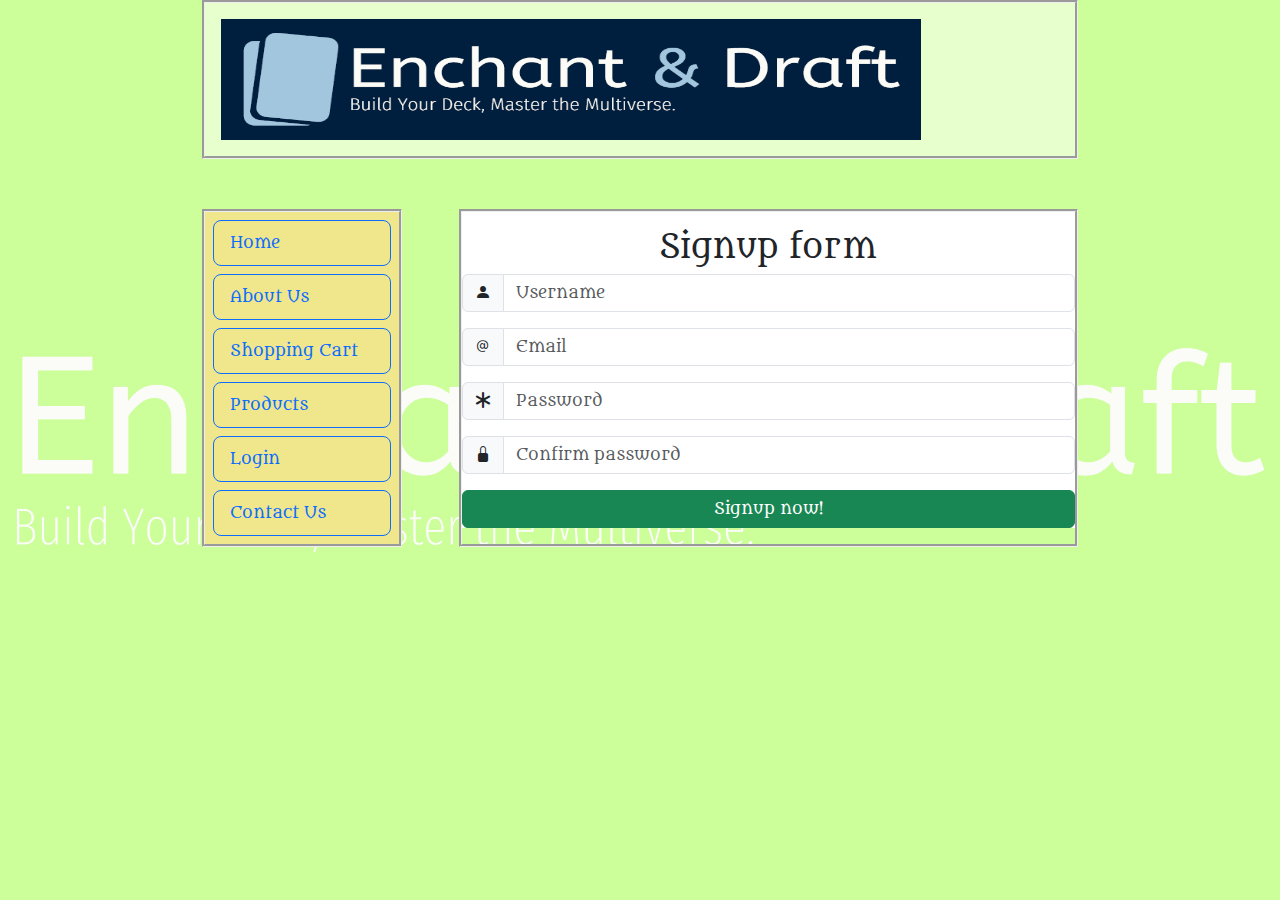
==== signup.html @ 0ce5422a "Added signup form" ====
<!DOCTYPE html>
<html lang="en">
<head>
  <meta charset="utf-8">
  <meta name="viewport" content="width=device-width, initial-scale=1">
  <title>Enchant & Draft - Signup</title>
  <link href="https://fonts.googleapis.com/css2?family=Metamorphous&display=swap" rel="stylesheet">
  <!-- Bootstrap CSS -->
  <link href="https://cdn.jsdelivr.net/npm/bootstrap@5.3.3/dist/css/bootstrap.min.css" rel="stylesheet" integrity="sha384-QWTKZyjpPEjISv5WaRU9OFeRpok6YctnYmDr5pNlyT2bRjXh0JMhjY6hW+ALEwIH" crossorigin="anonymous">
  <link rel="stylesheet" href="https://cdn.jsdelivr.net/npm/bootstrap-icons@1.11.3/font/bootstrap-icons.min.css">
  <link rel="stylesheet" href="css-signup.css" >
</head>

<body>
  <!-- Bootstrap JS Bundle -->
  <script src="https://cdn.jsdelivr.net/npm/bootstrap@5.3.3/dist/js/bootstrap.bundle.min.js" integrity="sha384-YvpcrYf0tY3lHB60NNkmXc5s9fDVZLESaAA55NDzOxhy9GkcIdslK1eN7N6jIeHz" crossorigin="anonymous"></script>

  <div class="container">
    <header>
      <img src="images/logo-color-2.png" height="121" width="700"/>
    </header>
    <nav class="nav">
      <ul>
        <li><a href="#home">Home</a></li>
        <li><a href="#about">About Us</a></li>
        <li><a href="#cart">Shopping Cart</a></li>
        <li><a href="#products">Products</a></li>
        <li><a href="#login">Login</a></li>
        <li><a href="#contact">Contact Us</a></li>
      </ul>
    </nav>
    <section class="main">
      <div class="bg-white">
        <h2 class="text-center pt-3">Signup form</h2>
        <!-- Form start -->
        <form action="#">
          <div class="input-group mb-3">
            <span class="input-group-text"><i class="bi bi-person-fill"></i></span>
            <input type="text" class="form-control" placeholder="Username">
          </div>
          <div class="input-group mb-3">
            <span class="input-group-text"><i class="bi bi-at"></i></span>
            <input type="email" class="form-control" placeholder="Email">
          </div>
          <div class="input-group mb-3">
            <span class="input-group-text"><i class="bi bi-asterisk"></i></span>
            <input type="password" class="form-control" placeholder="Password">
          </div>
          <div class="input-group mb-3">
            <span class="input-group-text"><i class="bi bi-lock-fill"></i></span>
            <input type="password" class="form-control" placeholder="Confirm password">
          </div>
          <div class="d-grid mb-3">
            <button type="submit" class="btn btn-success">Signup now!</button>
          </div>
        </form>
        <!-- Form end -->
      </div>

    </section>
  </div>

</body>
</html>
---- css-signup.css ----
@charset "UTF-8";

body {
    font-family: 'Metamorphous', cursive;
    font-size: 100%;
    line-height: 175%;
    margin: 0 15% 0;
    background: #ccff99 url('images/logo-no-background-2.png') no-repeat center fixed;
}

header {
    grid-area: header;
    display: grid;
    grid-template-columns: 3fr;
    margin-top: 0;
    padding: 1em 1em 1em 1em;
    text-align: center;
    background-color: rgba(255,255,255,.5);border-style: groove;
}

h1 {
    text-shadow: .05em .05em .1em lightslategray;
}

nav ul {
    margin: 0;
    padding: 0;
    list-style-type: none;
    display: block;
    width: 200px;
    justify-content: left;
    border-style: groove;
    background-color: #f0e68c;
}

nav ul li a {
    display: block;
    border: 1px solid;
    border-radius: .5em;
    padding: .5em 1em;
    margin: .5em;
}

ul {
    list-style-type: none;
    margin: 0;
    padding: 0;
}

a {
    text-decoration: none;
}

/*a:link {
  color: #CAFAA;
}*/

a:visited {
    color: #10570E;
}

a:focus, a:hover {
    color: #c700f2;
    background-color: #fff;
}

a:active {
    color: #f0f;
    background-color: #fff;
}

.main {
    border-style: groove;
    grid-area: main;
}

.nav {
    grid-area: nav;
}

footer {
    grid-area: footer;
    text-align: center;
    padding: 20px 0;
    border-style: groove;
}

.container{
    max-width: 900px;
    margin: 0 auto;
    padding: 0 10px;
    display: grid;
    grid-template-columns: 1fr 3fr;
    grid-template-areas:
        "header header"
        "nav main"
        "footer footer";
    grid-gap: 50px;
}
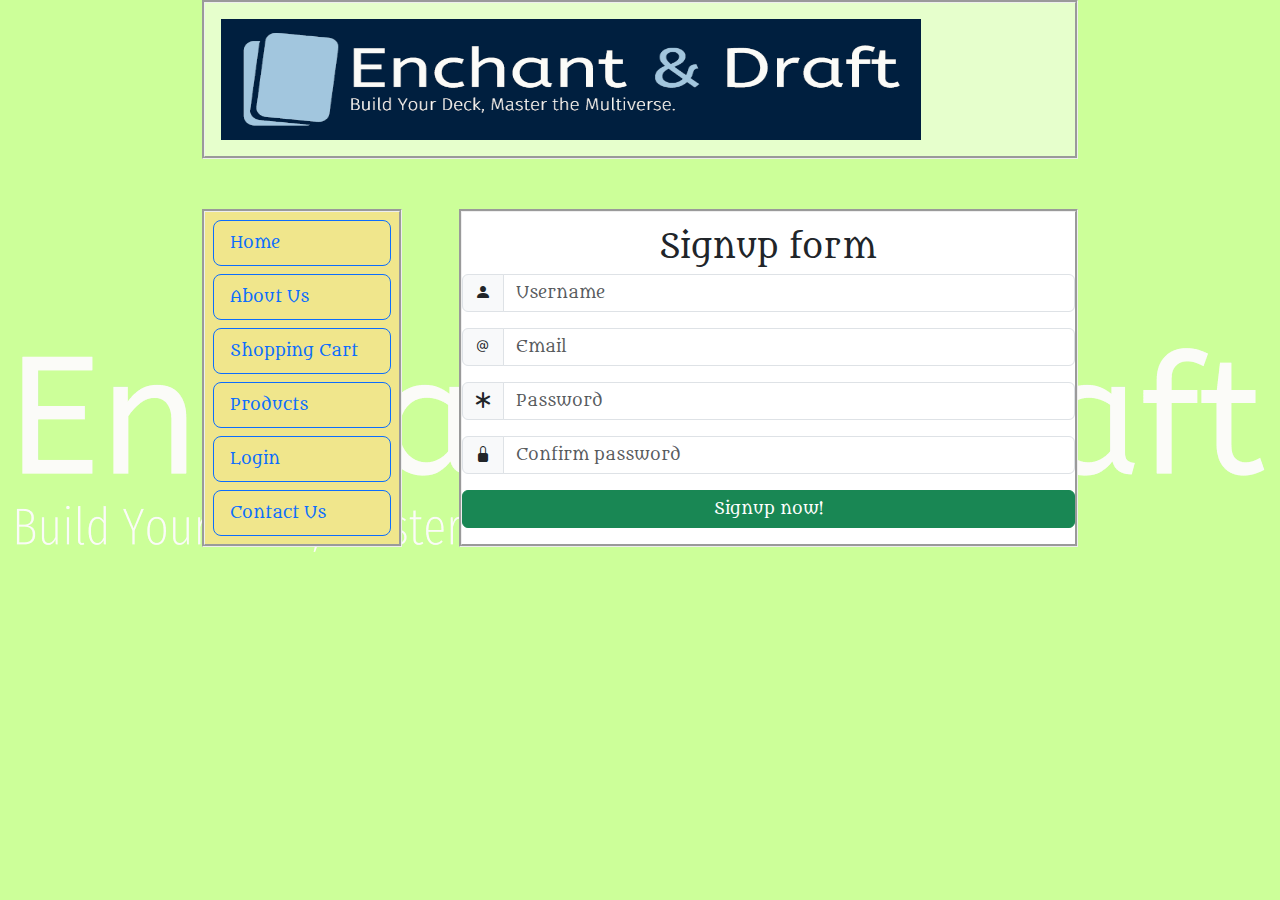
==== commit 665ec636: "Updated stylessheet name" ====
--- a/signup.html
+++ b/signup.html
@@ -8,7 +8,7 @@
   <!-- Bootstrap CSS -->
   <link href="https://cdn.jsdelivr.net/npm/bootstrap@5.3.3/dist/css/bootstrap.min.css" rel="stylesheet" integrity="sha384-QWTKZyjpPEjISv5WaRU9OFeRpok6YctnYmDr5pNlyT2bRjXh0JMhjY6hW+ALEwIH" crossorigin="anonymous">
   <link rel="stylesheet" href="https://cdn.jsdelivr.net/npm/bootstrap-icons@1.11.3/font/bootstrap-icons.min.css">
-  <link rel="stylesheet" href="css-signup.css" >
+  <link rel="stylesheet" href="styles-signup.css" >
 </head>
 
 <body>
--- a/styles-signup.css
+++ b/styles-signup.css
@@ -0,0 +1,100 @@
+@charset "UTF-8";
+
+body {
+    font-family: 'Metamorphous', cursive;
+    font-size: 100%;
+    line-height: 175%;
+    margin: 0 15% 0;
+    background: #ccff99 url('images/logo-no-background-2.png') no-repeat center fixed;
+}
+
+header {
+    grid-area: header;
+    display: grid;
+    grid-template-columns: 3fr;
+    margin-top: 0;
+    padding: 1em 1em 1em 1em;
+    text-align: center;
+    background-color: rgba(255,255,255,.5);border-style: groove;
+}
+
+h1 {
+    text-shadow: .05em .05em .1em lightslategray;
+}
+
+nav ul {
+    margin: 0;
+    padding: 0;
+    list-style-type: none;
+    display: block;
+    width: 200px;
+    justify-content: left;
+    border-style: groove;
+    background-color: #f0e68c;
+}
+
+nav ul li a {
+    display: block;
+    border: 1px solid;
+    border-radius: .5em;
+    padding: .5em 1em;
+    margin: .5em;
+}
+
+ul {
+    list-style-type: none;
+    margin: 0;
+    padding: 0;
+}
+
+a {
+    text-decoration: none;
+}
+
+/*a:link {
+  color: #CAFAA;
+}*/
+
+a:visited {
+    color: #10570E;
+}
+
+a:focus, a:hover {
+    color: #c700f2;
+    background-color: #fff;
+}
+
+a:active {
+    color: #f0f;
+    background-color: #fff;
+}
+
+.main {
+    border-style: groove;
+    grid-area: main;
+    background-color: #fff;
+}
+
+.nav {
+    grid-area: nav;
+}
+
+footer {
+    grid-area: footer;
+    text-align: center;
+    padding: 20px 0;
+    border-style: groove;
+}
+
+.container{
+    max-width: 900px;
+    margin: 0 auto;
+    padding: 0 10px;
+    display: grid;
+    grid-template-columns: 1fr 3fr;
+    grid-template-areas:
+        "header header"
+        "nav main"
+        "footer footer";
+    grid-gap: 50px;
+}
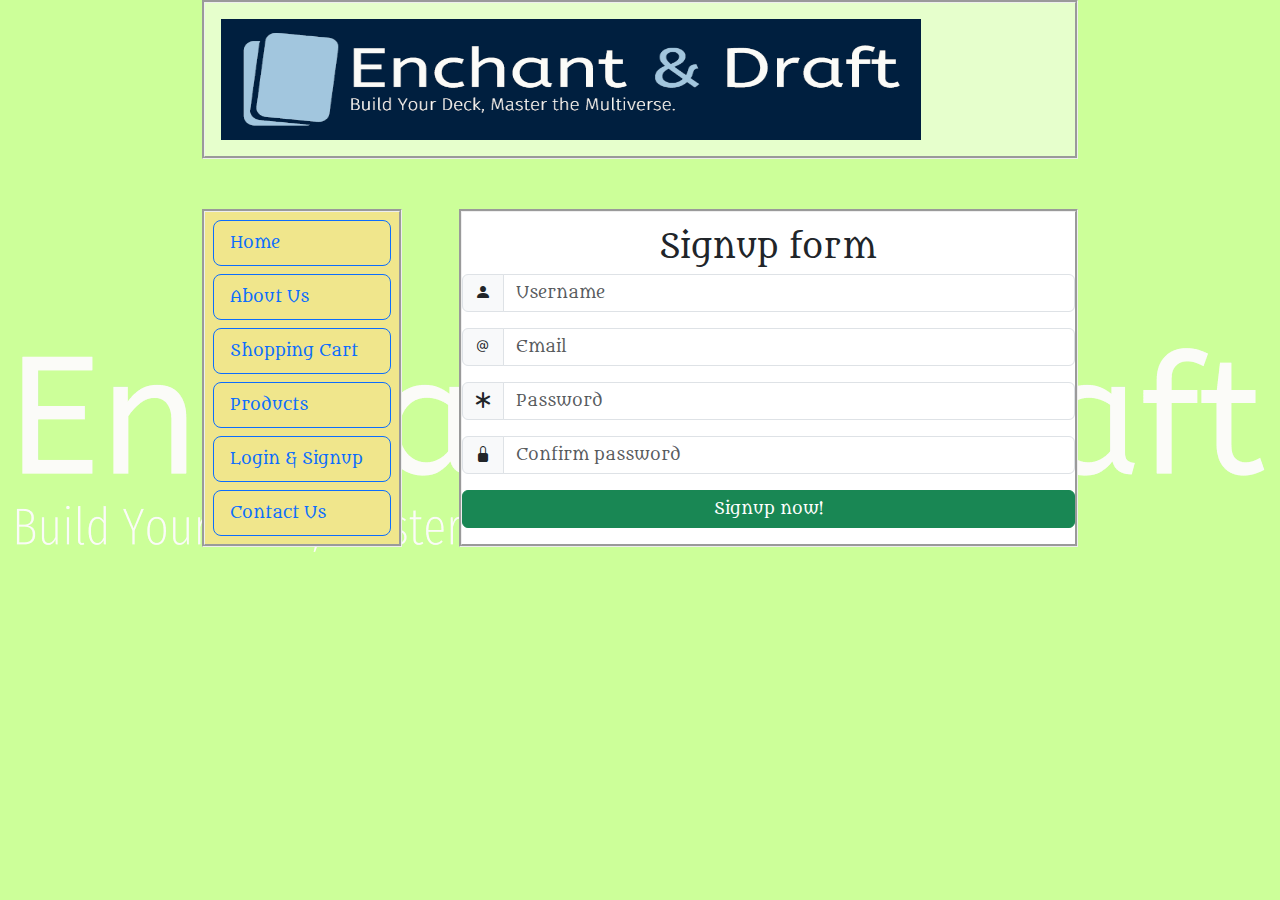
==== commit 323889be: "Updated nav links" ====
--- a/signup.html
+++ b/signup.html
@@ -21,11 +21,11 @@
     </header>
     <nav class="nav">
       <ul>
-        <li><a href="#home">Home</a></li>
+        <li><a href="index.html">Home</a></li>
         <li><a href="#about">About Us</a></li>
         <li><a href="#cart">Shopping Cart</a></li>
         <li><a href="#products">Products</a></li>
-        <li><a href="#login">Login</a></li>
+        <li><a href="signup.html">Login & Signup</a></li>
         <li><a href="#contact">Contact Us</a></li>
       </ul>
     </nav>
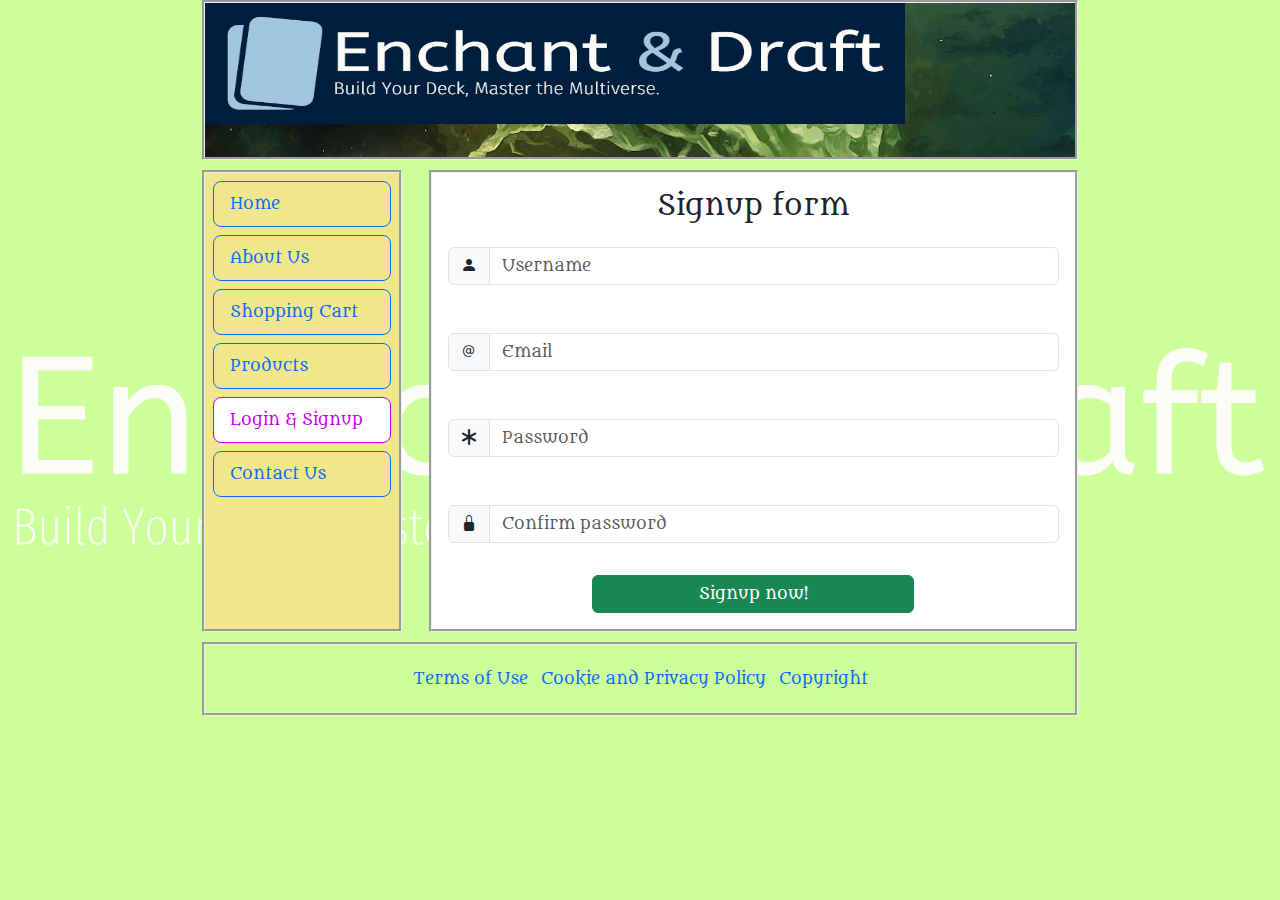
==== commit 6e8bc1a8: "Updated footer, navbar" ====
--- a/signup.html
+++ b/signup.html
@@ -25,32 +25,32 @@
         <li><a href="#about">About Us</a></li>
         <li><a href="#cart">Shopping Cart</a></li>
         <li><a href="#products">Products</a></li>
-        <li><a href="signup.html">Login & Signup</a></li>
+        <li><a href="signup.html" class='current'>Login & Signup</a></li>
         <li><a href="#contact">Contact Us</a></li>
       </ul>
     </nav>
     <section class="main">
       <div class="bg-white">
-        <h2 class="text-center pt-3">Signup form</h2>
+        <h3 class="text-center pt-3">Signup form</h3>
         <!-- Form start -->
         <form action="#">
-          <div class="input-group mb-3">
+          <div class="input-group mb-3 p-3">
             <span class="input-group-text"><i class="bi bi-person-fill"></i></span>
             <input type="text" class="form-control" placeholder="Username">
           </div>
-          <div class="input-group mb-3">
+          <div class="input-group mb-3 p-3">
             <span class="input-group-text"><i class="bi bi-at"></i></span>
             <input type="email" class="form-control" placeholder="Email">
           </div>
-          <div class="input-group mb-3">
+          <div class="input-group mb-3 p-3">
             <span class="input-group-text"><i class="bi bi-asterisk"></i></span>
             <input type="password" class="form-control" placeholder="Password">
           </div>
-          <div class="input-group mb-3">
+          <div class="input-group mb-3 p-3">
             <span class="input-group-text"><i class="bi bi-lock-fill"></i></span>
             <input type="password" class="form-control" placeholder="Confirm password">
           </div>
-          <div class="d-grid mb-3">
+          <div class="d-grid gap-2 col-6 mx-auto mb-3">
             <button type="submit" class="btn btn-success">Signup now!</button>
           </div>
         </form>
@@ -58,7 +58,13 @@
       </div>
 
     </section>
+
+    <footer>
+      <span><a href="#terms">Terms of Use</a></span>
+      &nbsp;&nbsp;<span><a href="#cookie">Cookie and Privacy Policy</a></span>
+      &nbsp;&nbsp;<span><a href="#copyright">Copyright</a></span>
+    </footer>
+
   </div>
-
 </body>
 </html>--- a/styles-signup.css
+++ b/styles-signup.css
@@ -13,9 +13,11 @@
     display: grid;
     grid-template-columns: 3fr;
     margin-top: 0;
-    padding: 1em 1em 1em 1em;
     text-align: center;
-    background-color: rgba(255,255,255,.5);border-style: groove;
+    border-style: groove;
+    background:  url(images/mtg-background-1.jpg) no-repeat center center;
+    background-size: cover;
+    height: 10em;
 }
 
 h1 {
@@ -23,14 +25,14 @@
 }
 
 nav ul {
-    margin: 0;
-    padding: 0;
     list-style-type: none;
     display: block;
     width: 200px;
     justify-content: left;
     border-style: groove;
     background-color: #f0e68c;
+    margin: 0;
+    padding: 0;
 }
 
 nav ul li a {
@@ -59,7 +61,7 @@
     color: #10570E;
 }
 
-a:focus, a:hover {
+a:focus, a:hover, .current {
     color: #c700f2;
     background-color: #fff;
 }
@@ -96,5 +98,5 @@
         "header header"
         "nav main"
         "footer footer";
-    grid-gap: 50px;
+    grid-gap: 10px;
 }
